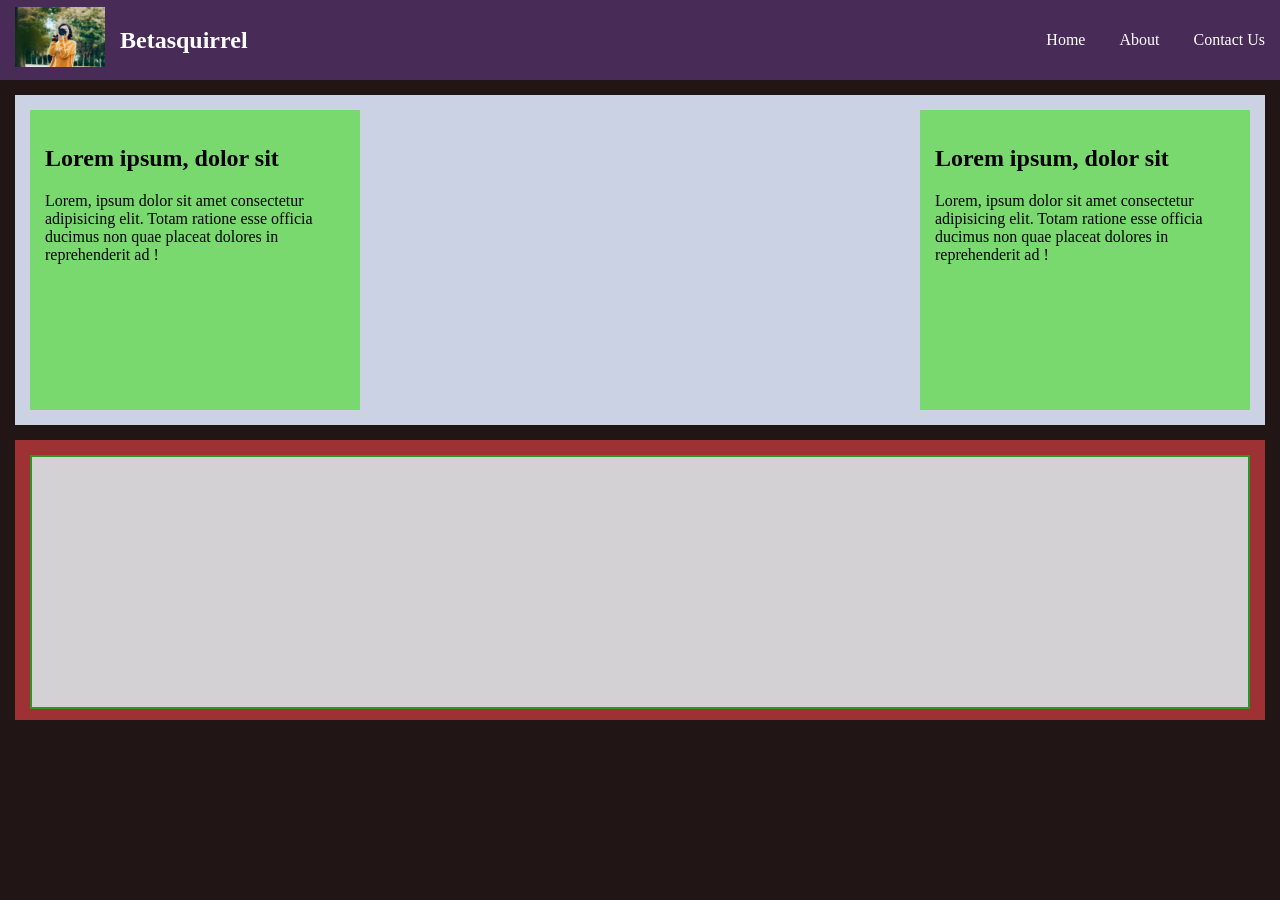
==== Task-2.html @ 62d11626 "Task-2 completed" ====
<!DOCTYPE html>
<html lang="en">
<head>
    <meta charset="UTF-8">
    <meta name="viewport" content="width=device-width, initial-scale=1.0">
    <title>Task-3</title>
    <LINK rel="stylesheet" href="CSS/Task-2.CSS" />
</head>
<body>
    <div id="navbar">
        <div id="logo-container">
            <img src="images/free-images.jpg" alt="" />
            <h2>Betasquirrel</h2>
        </div>
        <div id="menu-container">
            <nav>
                <a href="#">Home</a>
                <a href="#">About</a>
                <a href="#">Contact Us</a>
            </nav>
        </div>

    </div>
    <div id="main-container">
        <div class="box one">
            <h2>Lorem ipsum, dolor sit </h2>
            <p>Lorem, ipsum dolor sit amet consectetur adipisicing elit. Totam ratione esse officia ducimus non quae placeat dolores in reprehenderit ad !</p>
        </div>
        <div class="box two"><h2>Lorem ipsum, dolor sit </h2>
            <p>Lorem, ipsum dolor sit amet consectetur adipisicing elit. Totam ratione esse officia ducimus non quae placeat dolores in reprehenderit ad !</p>
        </div></div>
    </div>
    <div id="secondary-container">
        <div id="inner-container"></div>
    </div> 
      
</body>
</html>
---- CSS/Task-2.CSS ----
body{
    background-color: #221515;
    margin: 0 auto
}
#navbar{
    background-color: #492B57;
    height: 80px;
    display: flex;
    align-items: center;
    justify-content: space-between;
}

#logo-container{
    float: left;
    width: 300px;
    display: flex;
    justify-content: flex-start;
    padding: 15px;
}

#logo-container img{
    height: 60px;
    margin-right: 15px;
}

#logo-container h2{
    display: inline-block;
    color: white;
}

#menu-container{
    width: 260;
    float: right;
}

#menu-container a{
    color: white;
    text-decoration: none;
   padding: 15px;
}

#main-container{
    background-color: #CBD2E3;
    height: 300px;
    margin: 15px;
    padding: 15px;
    display: flex;
    justify-content: space-between;
}

.box{
    background-color:#79D96E ;
    width: 300px;
    float: left;
    padding: 15px;
}

.one{
    float: left;
}
.two{
    float: right;
}

#secondary-container{
    background-color: #9E3133;
    height: 250px;
    margin: 0 15px 15px 15px;
    padding: 15px;
}
#inner-container{
    background-color:#D3D1D3 ;
    border: 2px solid #319427;
    height: 100%;
}
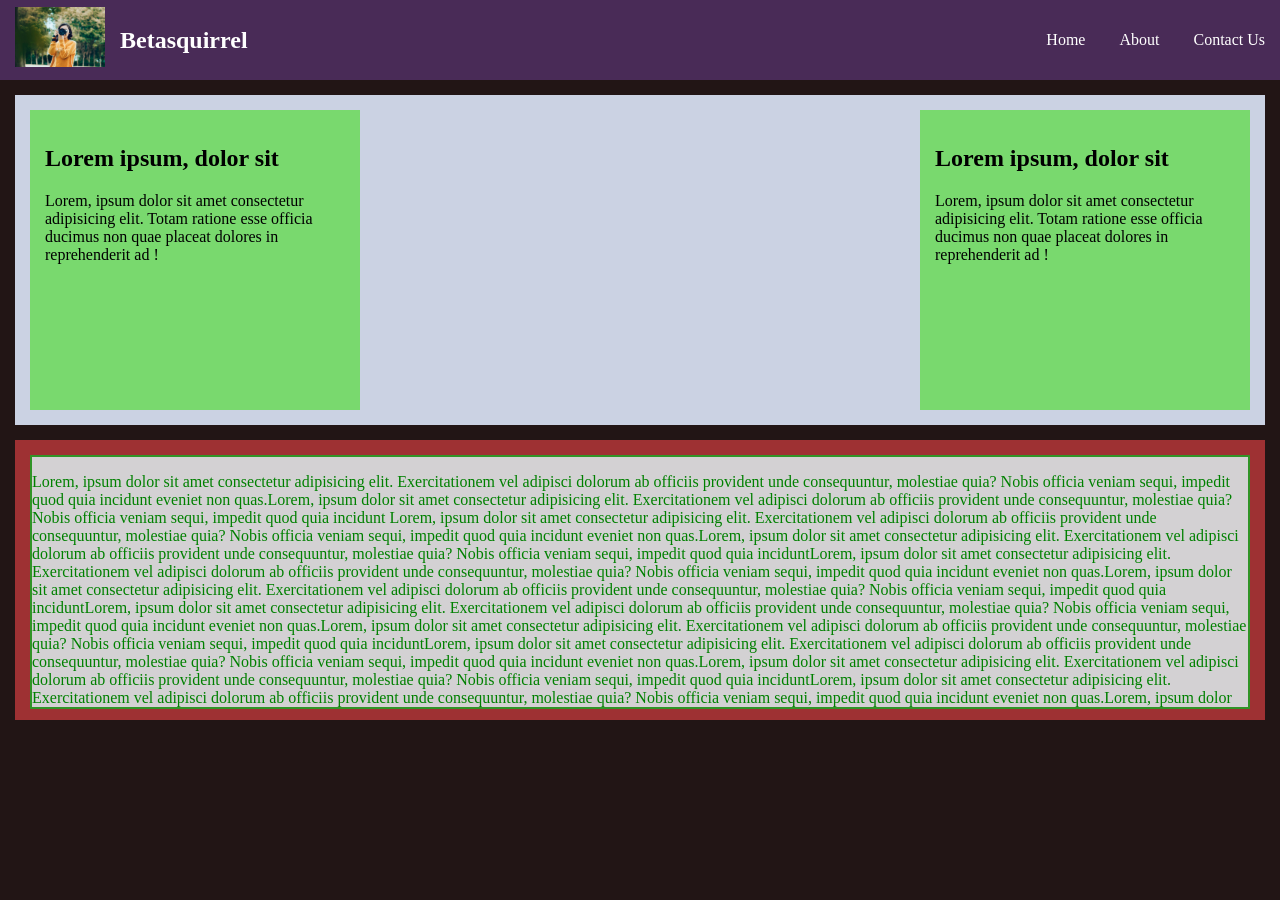
==== commit 925a9150: "updated" ====
--- a/Task-2.html
+++ b/Task-2.html
@@ -3,7 +3,7 @@
 <head>
     <meta charset="UTF-8">
     <meta name="viewport" content="width=device-width, initial-scale=1.0">
-    <title>Task-3</title>
+    <title>Task-2</title>
     <LINK rel="stylesheet" href="CSS/Task-2.CSS" />
 </head>
 <body>
@@ -31,7 +31,9 @@
         </div></div>
     </div>
     <div id="secondary-container">
-        <div id="inner-container"></div>
+        <div id="inner-container">
+            <p>Lorem, ipsum dolor sit amet consectetur adipisicing elit. Exercitationem vel adipisci dolorum ab officiis provident unde consequuntur, molestiae quia? Nobis officia veniam sequi, impedit quod quia incidunt eveniet non quas.Lorem, ipsum dolor sit amet consectetur adipisicing elit. Exercitationem vel adipisci dolorum ab officiis provident unde consequuntur, molestiae quia? Nobis officia veniam sequi, impedit quod quia incidunt Lorem, ipsum dolor sit amet consectetur adipisicing elit. Exercitationem vel adipisci dolorum ab officiis provident unde consequuntur, molestiae quia? Nobis officia veniam sequi, impedit quod quia incidunt eveniet non quas.Lorem, ipsum dolor sit amet consectetur adipisicing elit. Exercitationem vel adipisci dolorum ab officiis provident unde consequuntur, molestiae quia? Nobis officia veniam sequi, impedit quod quia inciduntLorem, ipsum dolor sit amet consectetur adipisicing elit. Exercitationem vel adipisci dolorum ab officiis provident unde consequuntur, molestiae quia? Nobis officia veniam sequi, impedit quod quia incidunt eveniet non quas.Lorem, ipsum dolor sit amet consectetur adipisicing elit. Exercitationem vel adipisci dolorum ab officiis provident unde consequuntur, molestiae quia? Nobis officia veniam sequi, impedit quod quia inciduntLorem, ipsum dolor sit amet consectetur adipisicing elit. Exercitationem vel adipisci dolorum ab officiis provident unde consequuntur, molestiae quia? Nobis officia veniam sequi, impedit quod quia incidunt eveniet non quas.Lorem, ipsum dolor sit amet consectetur adipisicing elit. Exercitationem vel adipisci dolorum ab officiis provident unde consequuntur, molestiae quia? Nobis officia veniam sequi, impedit quod quia inciduntLorem, ipsum dolor sit amet consectetur adipisicing elit. Exercitationem vel adipisci dolorum ab officiis provident unde consequuntur, molestiae quia? Nobis officia veniam sequi, impedit quod quia incidunt eveniet non quas.Lorem, ipsum dolor sit amet consectetur adipisicing elit. Exercitationem vel adipisci dolorum ab officiis provident unde consequuntur, molestiae quia? Nobis officia veniam sequi, impedit quod quia inciduntLorem, ipsum dolor sit amet consectetur adipisicing elit. Exercitationem vel adipisci dolorum ab officiis provident unde consequuntur, molestiae quia? Nobis officia veniam sequi, impedit quod quia incidunt eveniet non quas.Lorem, ipsum dolor sit amet consectetur adipisicing elit. Exercitationem vel adipisci dolorum ab officiis provident unde consequuntur, molestiae quia? Nobis officia veniam sequi, impedit quod quia inciduntLorem, ipsum dolor sit amet consectetur adipisicing elit. Exercitationem vel adipisci dolorum ab officiis provident unde consequuntur, molestiae quia? Nobis officia veniam sequi, impedit quod quia incidunt eveniet non quas.Lorem, ipsum dolor sit amet consectetur adipisicing elit. Exercitationem vel adipisci dolorum ab officiis provident unde consequuntur, molestiae quia? Nobis officia veniam sequi, impedit quod quia incidunt</p>
+        </div>
     </div> 
       
 </body>
--- a/CSS/Task-2.CSS
+++ b/CSS/Task-2.CSS
@@ -72,4 +72,6 @@
     background-color:#D3D1D3 ;
     border: 2px solid #319427;
     height: 100%;
-}+    color: green;
+    overflow: scroll;
+}
